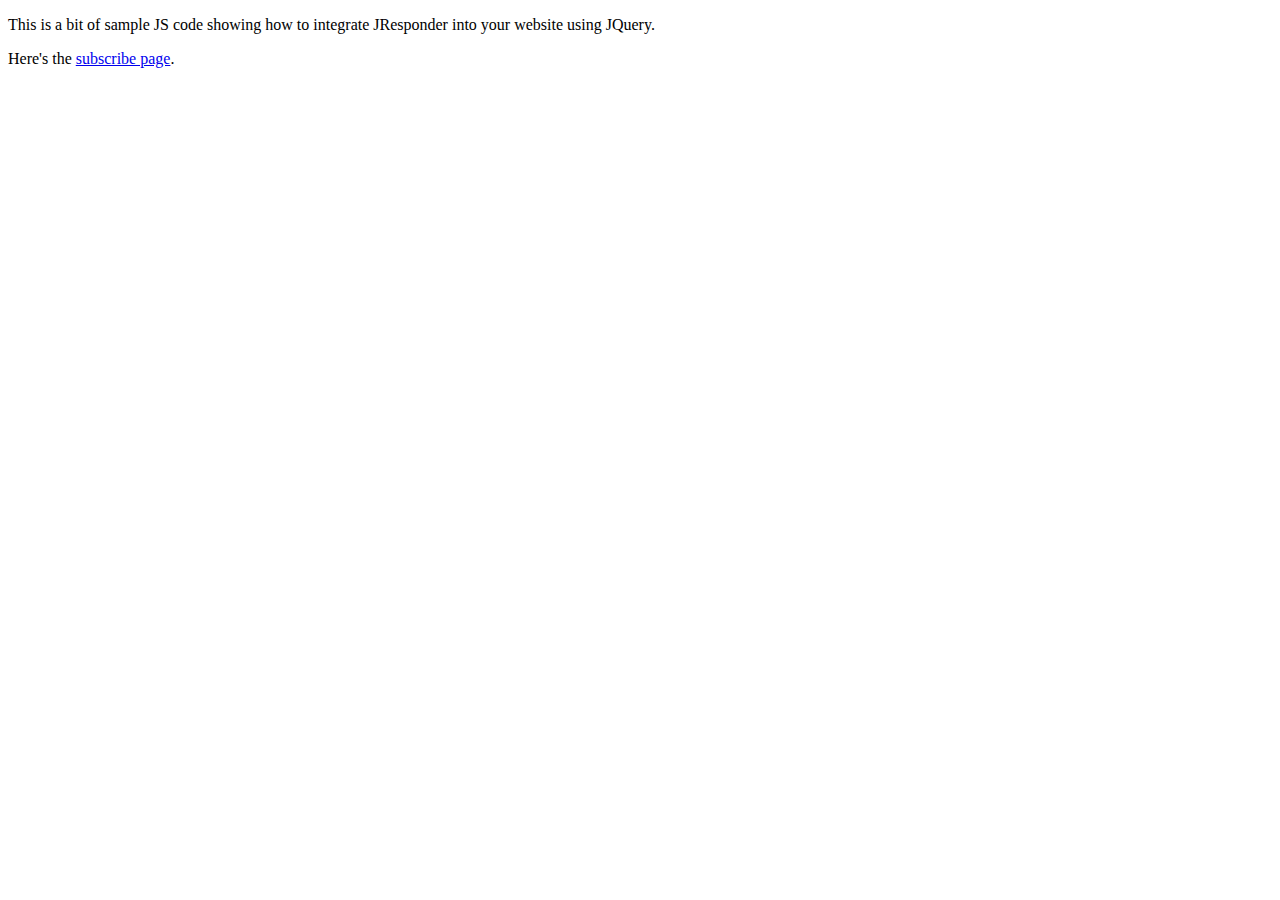
==== jresponder-web/WebContent/sample-site/index.html @ acf9802b "initial commit of main source" ====
<!DOCTYPE html>
<html>
<head>
<meta charset="UTF-8">
<title>Sample</title>
<link rel="stylesheet" href="sample.css" type="text/css" />
<script src="jquery.js"></script>
</head>
<body>

<p>
This is a bit of sample JS code showing how to integrate JResponder into
your website using JQuery.

<p>
Here's the <a href="subscribe.html">subscribe page</a>.

</body>
</html>
---- jresponder-web/WebContent/sample-site/sample.css ----
#banner {
	width: 1000px;
	height: 50px;
	margin: 0 auto;
}

#main {
    width: 1000px;
    margin: 0 auto;
}
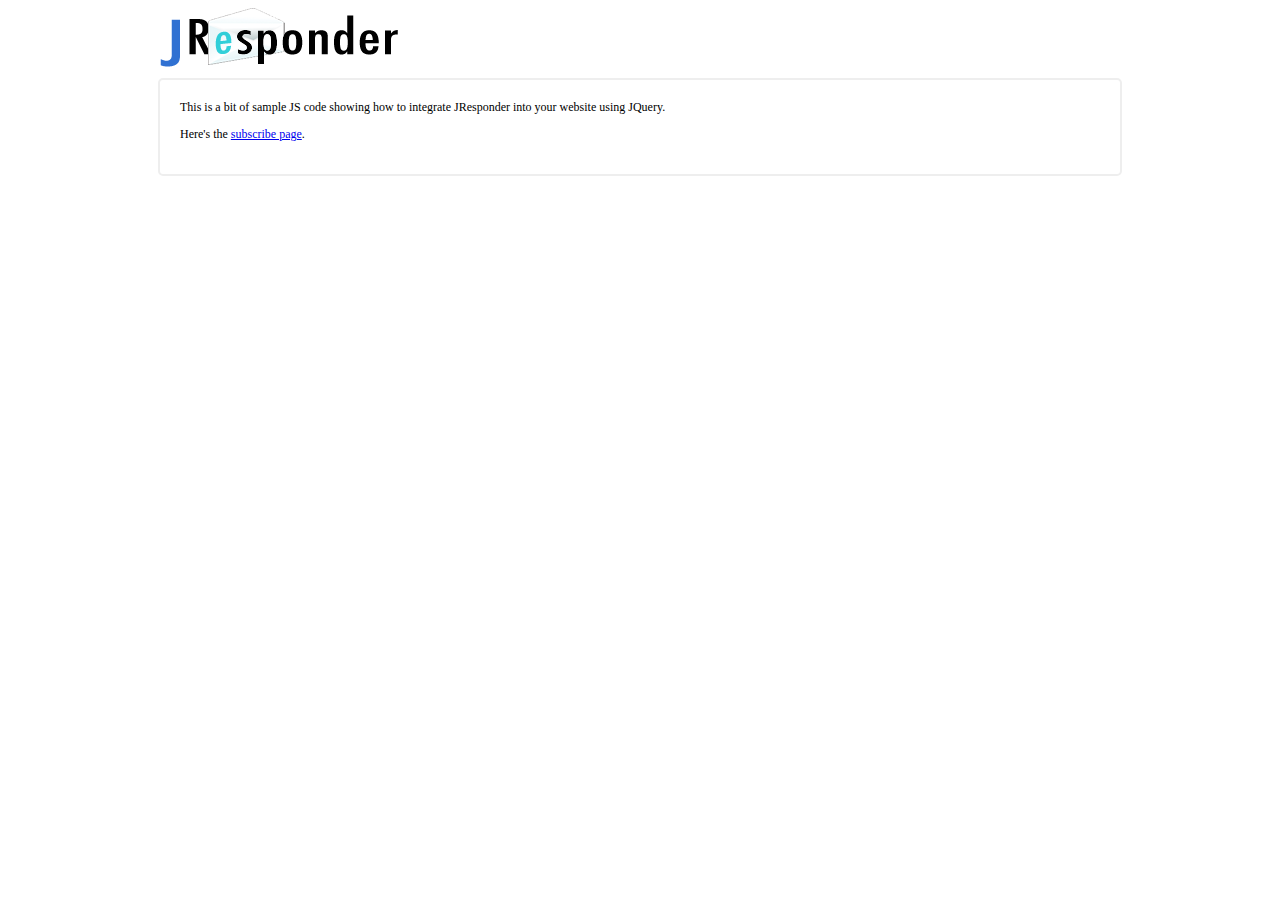
==== commit 75b7fe28: "fixed up sample pages so they look a bit better" ====
--- a/jresponder-web/WebContent/sample-site/index.html
+++ b/jresponder-web/WebContent/sample-site/index.html
@@ -8,12 +8,20 @@
 </head>
 <body>
 
-<p>
-This is a bit of sample JS code showing how to integrate JResponder into
-your website using JQuery.
+<div id="banner"></div>
 
-<p>
-Here's the <a href="subscribe.html">subscribe page</a>.
+<div id="main">
+
+	<p>
+	This is a bit of sample JS code showing how to integrate JResponder into
+	your website using JQuery.
+	</p>
+	
+	<p>
+	Here's the <a href="subscribe.html">subscribe page</a>.
+	</p>
+
+</div>
 
 </body>
 </html>--- a/jresponder-web/WebContent/sample-site/sample.css
+++ b/jresponder-web/WebContent/sample-site/sample.css
@@ -1,12 +1,26 @@
+
+body {
+	font-family: Verdana;
+	font-size: 12px;
+}
+
+p {
+	margin-top: 0;
+}
 
 #banner {
-	width: 1000px;
-	height: 50px;
-	margin: 0 auto;
+	background: url(../assets/images/jresponder-logo.png) transparent no-repeat top left;
+	width: 960px;
+	height: 60px;
+	margin: 0 auto 10px;
 }
 
 #main {
-    width: 1000px;
+    width: 920px;
     margin: 0 auto;
+    border: 2px solid #eee;
+    padding: 20px;
+    border-radius: 5px;
+    -moz-border-radius: 5px;
 }
 
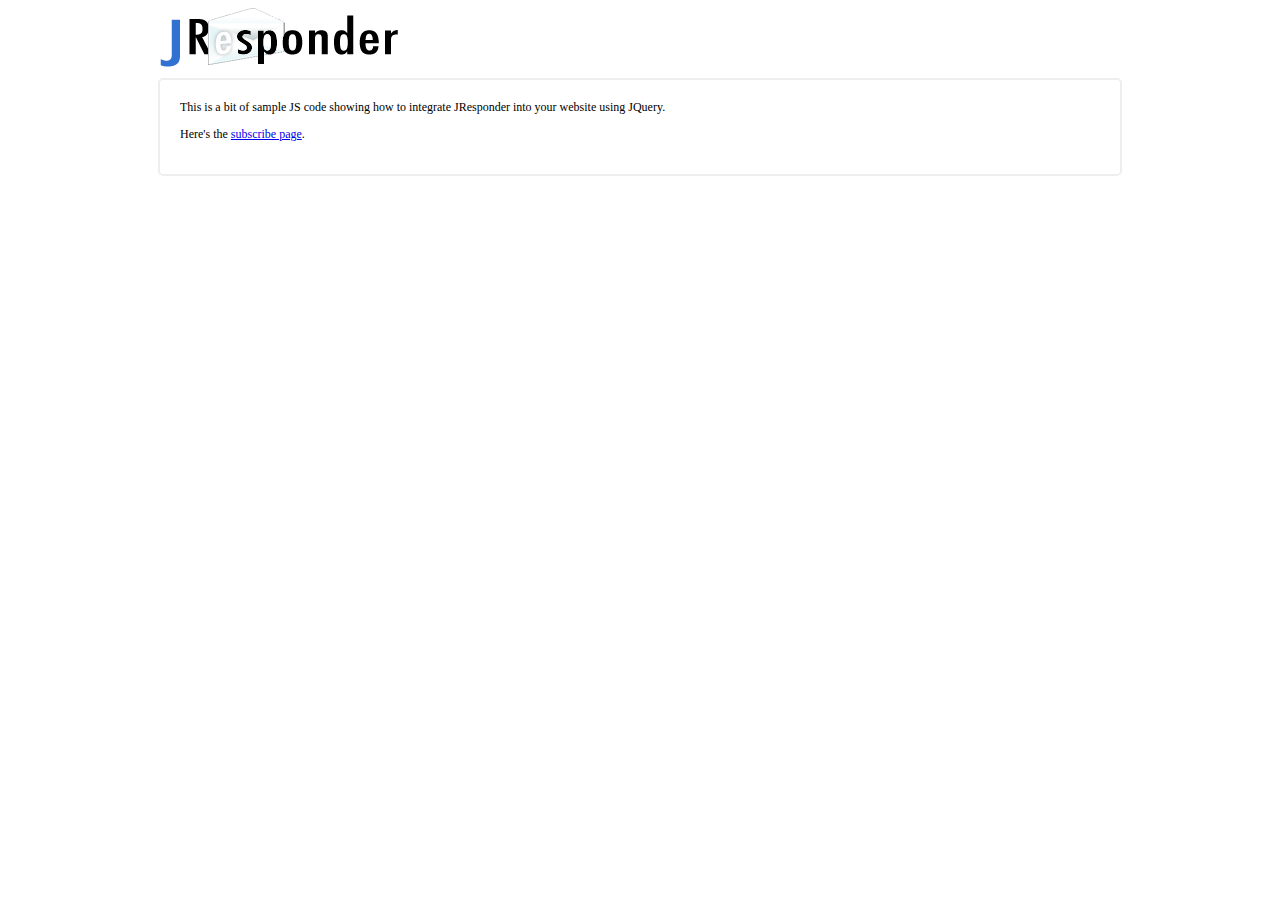
==== commit 3fe2c48b: "subscription pages now works and looks a lot better; with sample jquery jsonp call" ====
--- a/jresponder-web/WebContent/sample-site/index.html
+++ b/jresponder-web/WebContent/sample-site/index.html
@@ -5,6 +5,8 @@
 <title>Sample</title>
 <link rel="stylesheet" href="sample.css" type="text/css" />
 <script src="jquery.js"></script>
+<!-- JSON compatibility for IE < 8 -->
+<script src="json2.js"></script>
 </head>
 <body>
 
--- a/jresponder-web/WebContent/sample-site/sample.css
+++ b/jresponder-web/WebContent/sample-site/sample.css
@@ -6,6 +6,14 @@
 
 p {
 	margin-top: 0;
+}
+
+table {
+    border-collapse: collapse; 
+}
+
+table td, table th {
+    padding: 0; 
 }
 
 #banner {
@@ -24,3 +32,21 @@
     -moz-border-radius: 5px;
 }
 
+.signup-table td {
+	padding-bottom: 5px;
+}
+
+.signup-table .label {
+	width: 100px;
+	text-align: right;
+	padding-right: 5px;
+}
+
+.message {
+	margin-bottom: 10px;
+	border: 1px solid #eee;
+	background: #ffedbd;
+	padding: 20px;
+    border-radius: 5px;
+    -moz-border-radius: 5px;
+}
